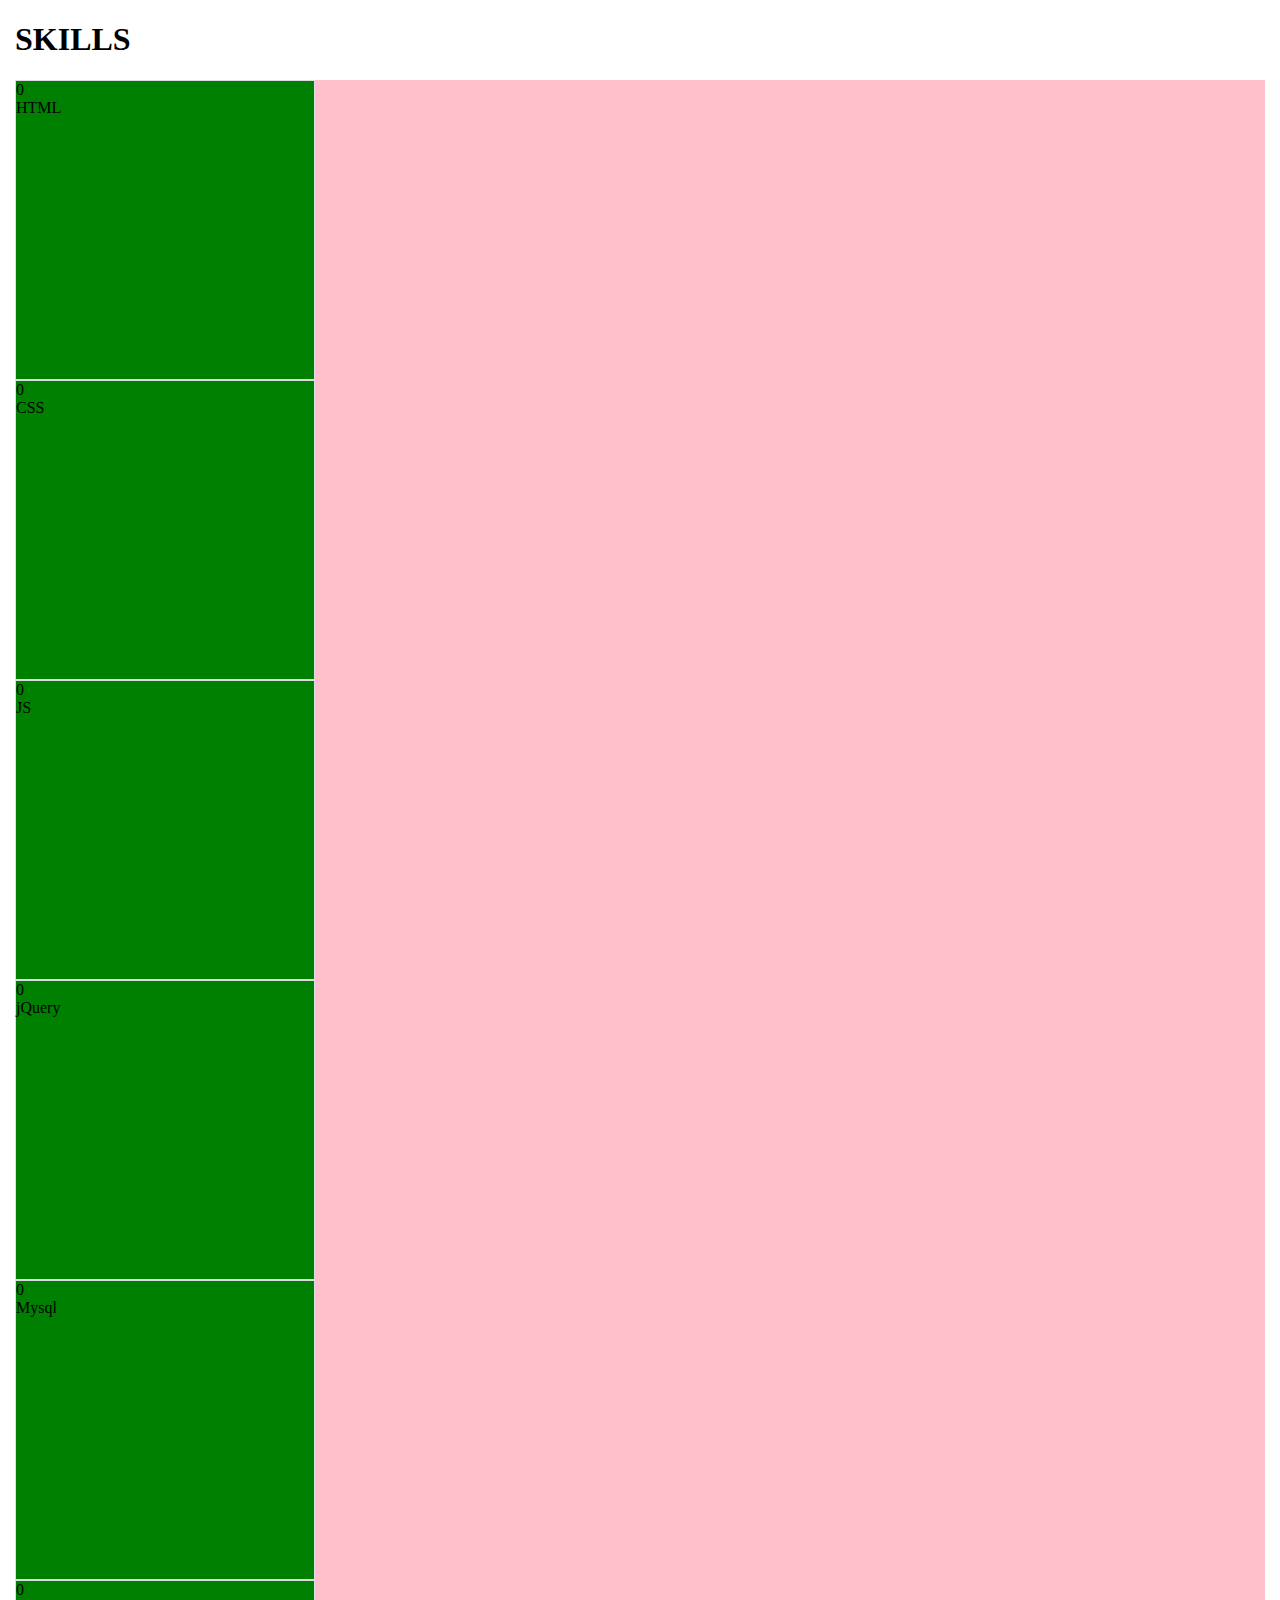
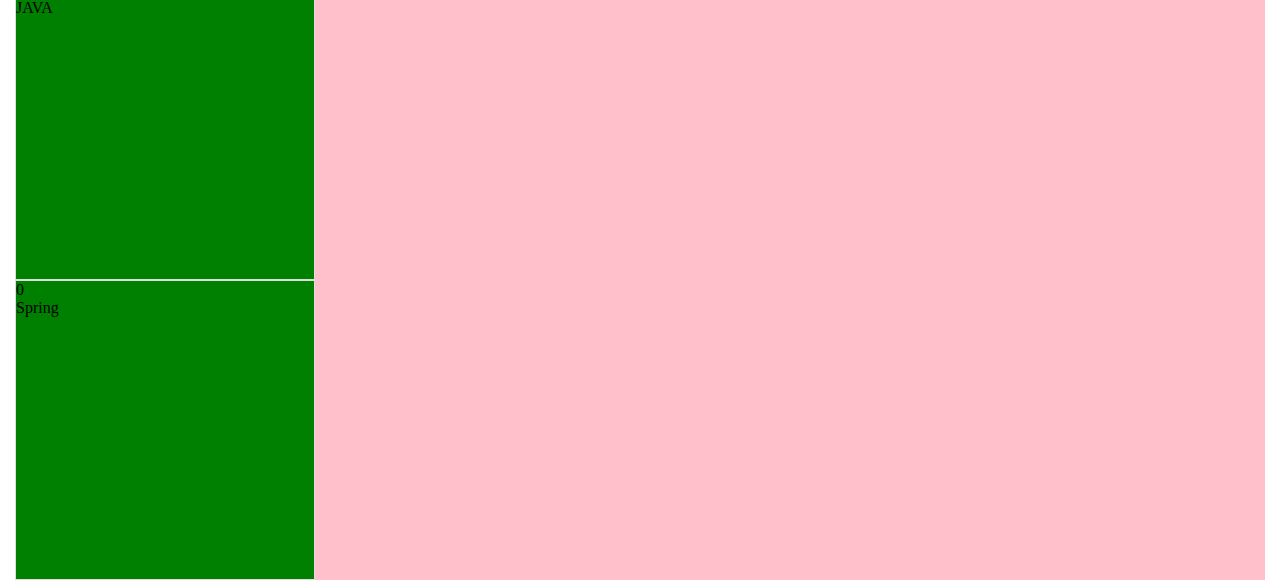
==== 연습장/test.html @ 6bd0d940 "종합 포트폴리오 사이트" ====
<!DOCTYPE html>
<html lang="en">
<head>
  <meta charset="UTF-8">
  <meta name="viewport" content="width=device-width, initial-scale=1.0">
  <title>test 게이지 바</title>
  <style>
    body { margin: 0}
    .sec {
      width: 1250px;
      height: 100%;
      margin: 0 auto;
      position: relative;
    }
    .chart_table {
      width: 100%;
      height: 100%;
      background-color: pink;

      display: flex;
      flex-direction: column;
      justify-content: space-around;
    }
    .chartrow {
      width: 300px;
      height: 300px;
      background-color: green;
      border: 1px solid #ddd;
      box-sizing: border-box;
    }
  </style>
  <script src="./test.js"></script>

</head>
<body>
    <div class="sec" id="sec3">
      <h1>SKILLS</h1>
      <div class="chart_table">
          <div class="chartrow">
              <div class="row_common row01">
                  <div class="row_per">0</div>
                  <div class="row_name r_name1">HTML</div>
              </div>
          </div>
          <div class="chartrow">
              <div class="row_common row02">
                  <div class="row_per">0</div>
                  <div class="row_name r_name2">CSS</div>
              </div>
          </div>
          <div class="chartrow">
              <div class="row_common row03">
                  <div class="row_per">0</div>
                  <div class="row_name r_name3">JS</div>
              </div>
          </div>
          <div class="chartrow">
              <div class="row_common row04">
                  <div class="row_per">0</div>
                  <div class="row_name r_name4">jQuery</div>
              </div>
          </div>
          <div class="chartrow">
              <div class="row_common row05">
                  <div class="row_per">0</div>
                  <div class="row_name r_name5">Mysql</div>
              </div>
          </div>
          <div class="chartrow">
              <div class="row_common row06">
                  <div class="row_per">0</div>
                  <div class="row_name r_name6">JAVA</div>
              </div>
          </div>
          <div class="chartrow">
              <div class="row_common row07">
                  <div class="row_per">0</div>
                  <div class="row_name r_name7">Spring</div>
              </div>
          </div>
      </div>
    </div>

    <script>
      $(document).ready(function() {
        



      })
    </script>
</body>
</html>
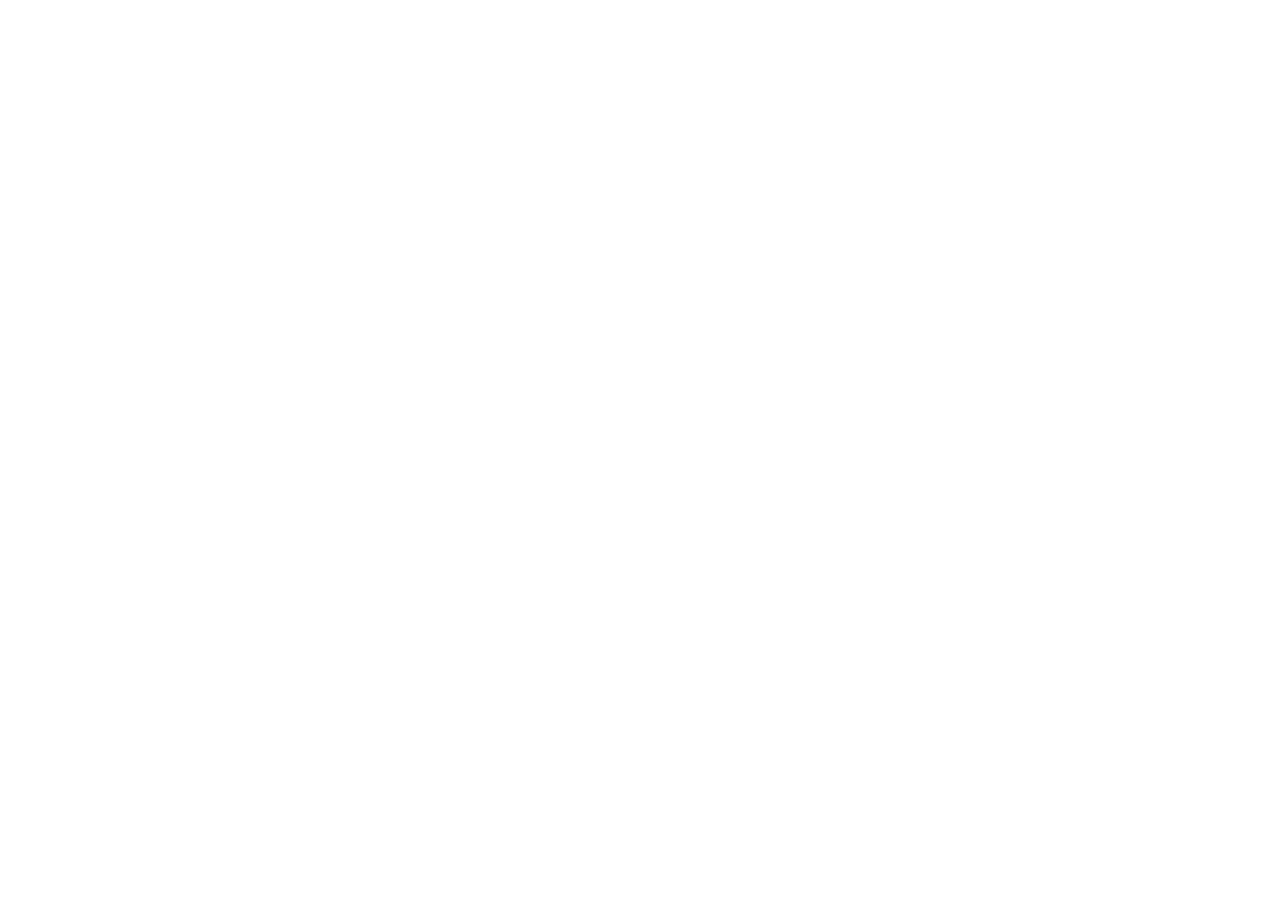
==== commit bca95938: "project와  skil, contact 수정" ====
--- a/연습장/test.html
+++ b/연습장/test.html
@@ -1,94 +1,33 @@
 <!DOCTYPE html>
 <html lang="en">
 <head>
-  <meta charset="UTF-8">
-  <meta name="viewport" content="width=device-width, initial-scale=1.0">
-  <title>test 게이지 바</title>
-  <style>
-    body { margin: 0}
-    .sec {
-      width: 1250px;
-      height: 100%;
-      margin: 0 auto;
-      position: relative;
-    }
-    .chart_table {
-      width: 100%;
-      height: 100%;
-      background-color: pink;
+    <meta charset="UTF-8">
+    <meta name="viewport" content="width=device-width, initial-scale=1.0">
+    <title>test</title>
+    <style>
+        body { margin: 0}
+        .test_box {
+            /* width: ; */
+        }
+    </style>
 
-      display: flex;
-      flex-direction: column;
-      justify-content: space-around;
-    }
-    .chartrow {
-      width: 300px;
-      height: 300px;
-      background-color: green;
-      border: 1px solid #ddd;
-      box-sizing: border-box;
-    }
-  </style>
-  <script src="./test.js"></script>
-
+    <script src="../js/jquery.js"></script>
 </head>
 <body>
-    <div class="sec" id="sec3">
-      <h1>SKILLS</h1>
-      <div class="chart_table">
-          <div class="chartrow">
-              <div class="row_common row01">
-                  <div class="row_per">0</div>
-                  <div class="row_name r_name1">HTML</div>
-              </div>
-          </div>
-          <div class="chartrow">
-              <div class="row_common row02">
-                  <div class="row_per">0</div>
-                  <div class="row_name r_name2">CSS</div>
-              </div>
-          </div>
-          <div class="chartrow">
-              <div class="row_common row03">
-                  <div class="row_per">0</div>
-                  <div class="row_name r_name3">JS</div>
-              </div>
-          </div>
-          <div class="chartrow">
-              <div class="row_common row04">
-                  <div class="row_per">0</div>
-                  <div class="row_name r_name4">jQuery</div>
-              </div>
-          </div>
-          <div class="chartrow">
-              <div class="row_common row05">
-                  <div class="row_per">0</div>
-                  <div class="row_name r_name5">Mysql</div>
-              </div>
-          </div>
-          <div class="chartrow">
-              <div class="row_common row06">
-                  <div class="row_per">0</div>
-                  <div class="row_name r_name6">JAVA</div>
-              </div>
-          </div>
-          <div class="chartrow">
-              <div class="row_common row07">
-                  <div class="row_per">0</div>
-                  <div class="row_name r_name7">Spring</div>
-              </div>
-          </div>
-      </div>
+    <div class="test_box">
+
     </div>
 
-    <script>
-      $(document).ready(function() {
-        
+
+<script>
+    $(document).ready(function() {
 
 
 
-      })
-    </script>
+
+
+    });
+</script>
 </body>
 </html>
 
